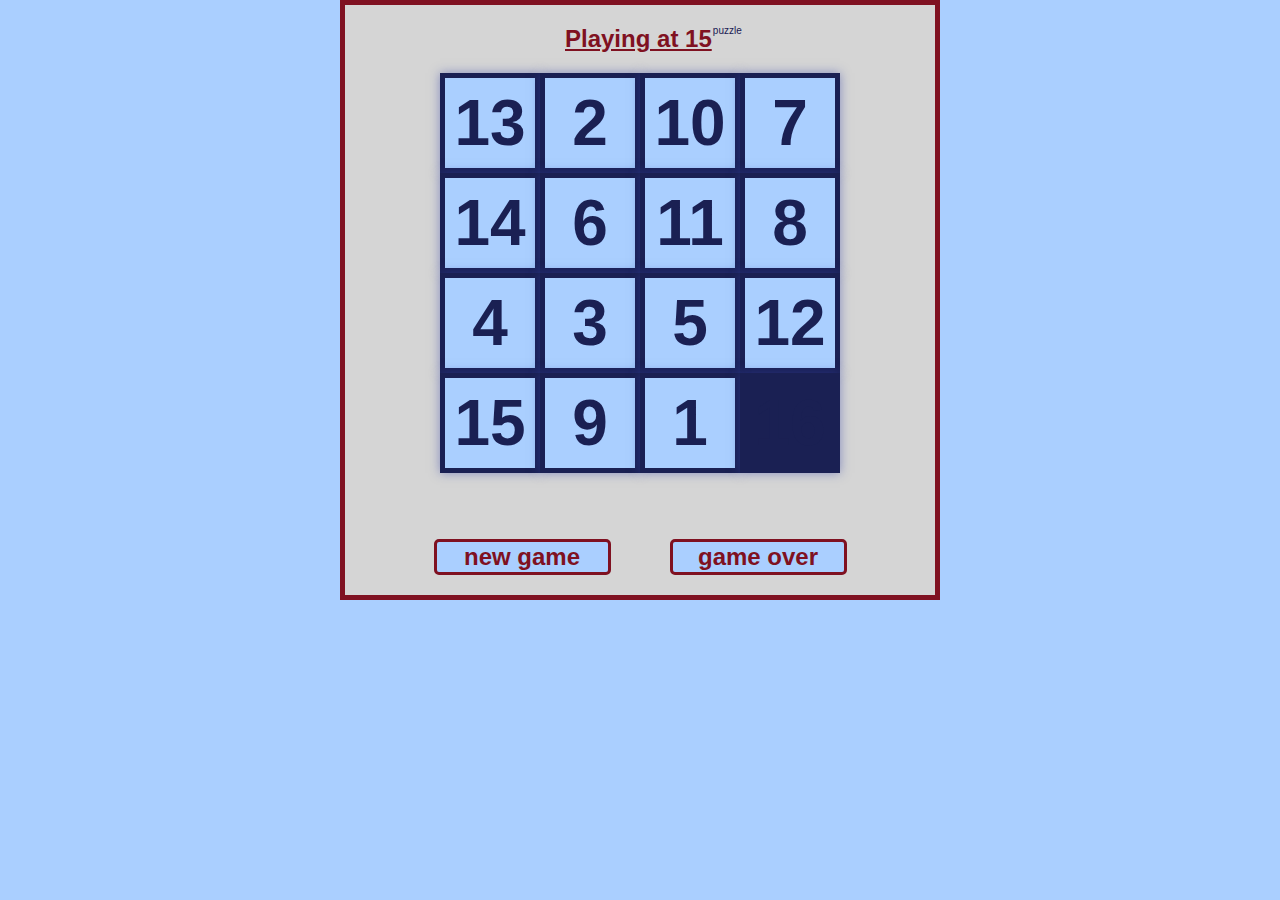
==== Playing at 15/index.html @ 9a1f3fc4 "15" ====
<!DOCTYPE html>
<html lang="en">
<head>
	<meta charset="UTF-8">
	<meta name="viewport" content="width=device-width, initial-scale=1">

	<title>Playing at 15</title>

	<link rel="stylesheet" href="css/reset.css">
	<link rel="stylesheet" href="css/style.css">
	<script src="js/jquery-3.2.1.min.js" defer></script>
	<script src="js/jquery-ui.js" defer></script>
	<script src="js/script.js" defer></script>
</head>
<body>

	<div class="wrapper">
		<h1>Playing at 15<span>puzzle</span></h1>

		<div id="ul-play" class="sortable play">
			<li>13</li>
			<li>2</li>
			<li>10</li>
			<li>7</li>
			<li>14</li>
			<li>6</li>
			<li>11</li>
			<li>8</li>
			<li>4</li>
			<li>3</li>
			<li>5</li>
			<li>12</li>
			<li>15</li>
			<li>9</li>
			<li>1</li>
			<li class="empty">16</li>
		</div>

		<button class="btn btn-left" id="btnNewGame">new game</button>
		<button class="btn btn-right" id="btnGameOver">game over</button>
	</div>
</body>
</html>
---- Playing at 15/css/style.css ----
body {
	font-family: 'Roboto', sans-serif;
	background-color: #aacfff;
}
.wrapper {
	position: relative;
	max-width: 600px;
	min-height: 600px;
	margin: 0 auto;
	background-color: #d5d5d5;
	border: 5px solid #7f1121;
}
h1 {
	position: relative;
	display: inline-block;
	margin: 20px 20px 20px 220px;
	text-align: center;
	font-size: x-large;
	font-weight: bold;
	text-decoration: underline;
	color: #7f1121;
}
h1 span {
	position: absolute;
	top: 0;
	right: -30px;
	font-size: x-small;
	text-decoration: none;
	color: #1a2053;
}
.play {
	width: 400px;
	margin: 0 auto;
	padding: 0;
	list-style-type: none;
	cursor: pointer;
}
li {
	width: 100px;
	height: 100px;
	float: left;
	margin: 0;
	padding-top: 8px;
	background-color: #aacfff;
	border: 5px solid #1a2053;
	text-align: center;
	font-size: 4em;
	font-weight: bold;
	color: #1a2053;
	box-shadow: 0 0 10px rgba(51, 66, 168, 0.5);
}
.empty {
	background-color: #1a2053;
	color: #1a2053;
}
.btn {
	position: absolute;
	width: 30%;
	background-color: #aacfff;
	border: 3px solid #7f1121;
	border-radius: 5px;
	font-size: x-large;
	font-weight: bold;
	color: #7f1121;
}
.btn-left {
	bottom: 20px;
	left: 15%;
}
.btn-right {
	bottom: 20px;
	right: 15%;
}
@media screen and (max-width: 500px){
	h1 {
		margin: 20px 20px 20px 150px;
	}
}
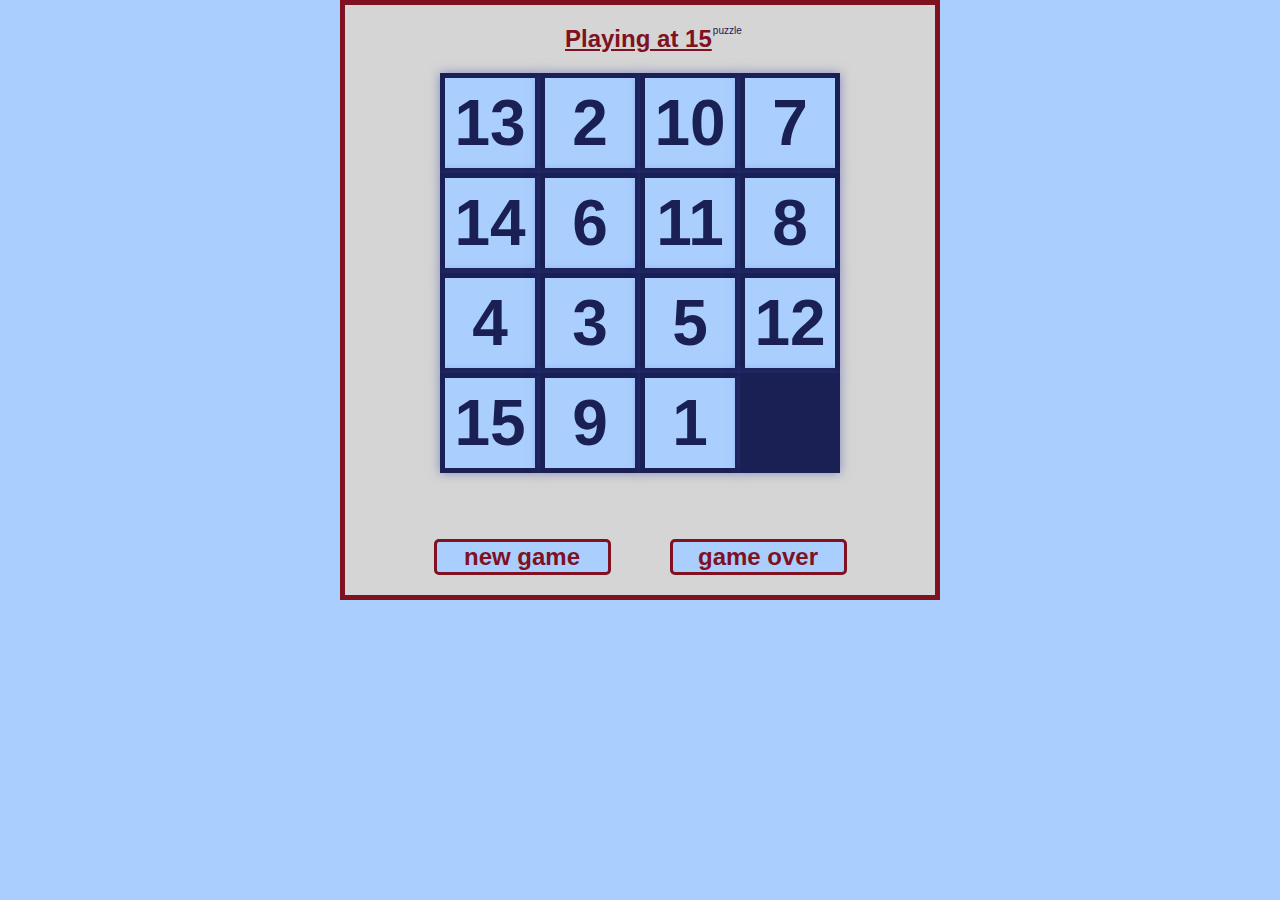
==== commit aabebc4c: "js" ====
--- a/Playing at 15/index.html
+++ b/Playing at 15/index.html
@@ -15,9 +15,9 @@
 <body>
 
 	<div class="wrapper">
-		<h1>Playing at 15<span>puzzle</span></h1>
+		<h1>Playing at 15<span>puzzle</span></h1><br>
 
-		<div id="ul-play" class="sortable play">
+		<ul id="ul-play" class="sortable play">
 			<li>13</li>
 			<li>2</li>
 			<li>10</li>
@@ -33,8 +33,8 @@
 			<li>15</li>
 			<li>9</li>
 			<li>1</li>
-			<li class="empty">16</li>
-		</div>
+			<li class="empty">0</li>
+		</ul>
 
 		<button class="btn btn-left" id="btnNewGame">new game</button>
 		<button class="btn btn-right" id="btnGameOver">game over</button>
--- a/Playing at 15/css/style.css
+++ b/Playing at 15/css/style.css
@@ -75,4 +75,52 @@
 	h1 {
 		margin: 20px 20px 20px 150px;
 	}
+}
+@media screen and (max-width: 420px){
+	h1 {
+		margin: 20px 20px 20px 110px;
+	}
+	.play {
+		width: 100%;
+		margin: 2px;
+	}
+	li {
+		width: 90px;
+		height: 90px;
+		font-size: 3.5em;
+	}
+}
+@media screen and (max-width: 380px){
+	li {
+		width: 85px;
+		height: 85px;
+	}
+}
+@media screen and (max-width: 350px){
+	li {
+		width: 80px;
+		height: 80px;
+		font-size: 3em;
+	}
+}
+@media screen and (max-width: 350px){
+	h1 {
+		margin: 20px 20px 20px 80px;
+	}
+	li {
+		width: 75px;
+		height: 75px;
+	}
+	.btn-left {
+		bottom: 50px;
+	}
+	.btn-right {
+		bottom: 50px;
+	}
+}
+@media screen and (max-width: 310px){
+	li {
+		width: 70px;
+		height: 70px;
+	}
 }